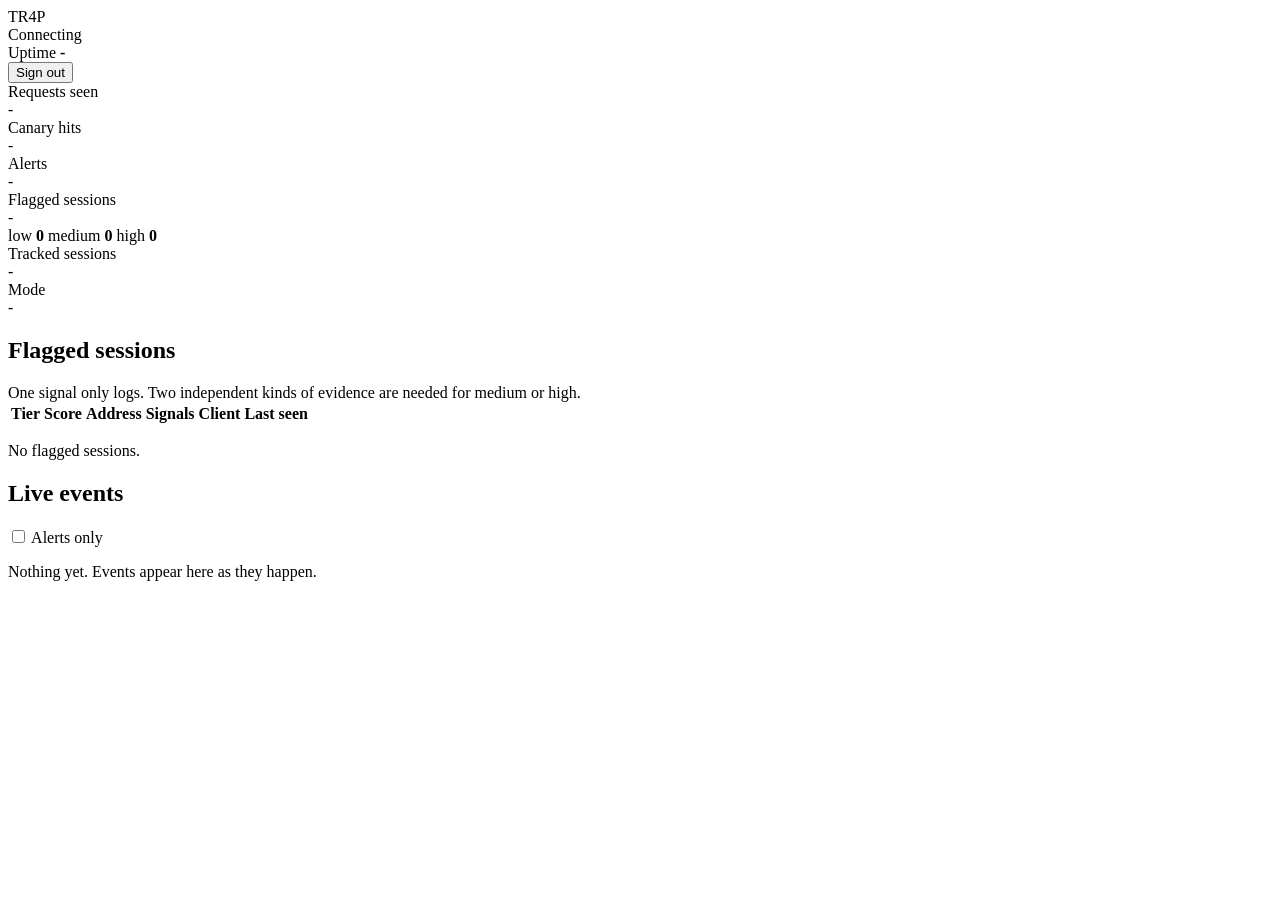
==== src/tr4p/dashboard/static/index.html @ 3fb21024 "Add dashboard with forced password setup, CSRF, rate limiting and live event feed" ====
<!doctype html>
<html lang="en">
<head>
<meta charset="utf-8">
<meta name="viewport" content="width=device-width, initial-scale=1">
<meta name="robots" content="noindex">
<title>TR4P dashboard</title>
<link rel="stylesheet" href="/static/app.css">
</head>
<body>
<header class="top">
  <div class="brand">TR4P</div>
  <div class="instance" id="instance"></div>
  <div class="status" id="status" data-state="unknown" role="status" aria-live="polite">
    <span class="dot" aria-hidden="true"></span><span id="status-text">Connecting</span>
  </div>
  <div class="uptime">Uptime <strong id="uptime">-</strong></div>
  <button id="logout" class="ghost" type="button">Sign out</button>
</header>

<main>
  <section class="cards" aria-label="Summary">
    <div class="card"><div class="label">Requests seen</div><div class="value" id="c-requests">-</div></div>
    <div class="card"><div class="label">Canary hits</div><div class="value" id="c-canary">-</div></div>
    <div class="card"><div class="label">Alerts</div><div class="value" id="c-alerts">-</div></div>
    <div class="card">
      <div class="label">Flagged sessions</div>
      <div class="value" id="c-flagged">-</div>
      <div class="split">
        <span class="tier tier-low">low <b id="c-low">0</b></span>
        <span class="tier tier-medium">medium <b id="c-medium">0</b></span>
        <span class="tier tier-high">high <b id="c-high">0</b></span>
      </div>
    </div>
    <div class="card"><div class="label">Tracked sessions</div><div class="value" id="c-tracked">-</div></div>
    <div class="card"><div class="label">Mode</div><div class="value small" id="c-mode">-</div>
      <div class="split" id="c-rotation"></div></div>
  </section>

  <section class="panel">
    <div class="panel-head">
      <h2>Flagged sessions</h2>
      <span class="note">One signal only logs. Two independent kinds of evidence are needed for medium or high.</span>
    </div>
    <div class="table-wrap">
      <table>
        <thead>
          <tr><th>Tier</th><th>Score</th><th>Address</th><th>Signals</th><th>Client</th><th>Last seen</th><th></th></tr>
        </thead>
        <tbody id="sessions"></tbody>
      </table>
      <p class="empty" id="sessions-empty">No flagged sessions.</p>
    </div>
  </section>

  <section class="panel">
    <div class="panel-head">
      <h2>Live events</h2>
      <label class="check"><input type="checkbox" id="alerts-only"> Alerts only</label>
    </div>
    <ol class="feed" id="feed" aria-live="off"></ol>
    <p class="empty" id="feed-empty">Nothing yet. Events appear here as they happen.</p>
  </section>
</main>

<script src="/static/app.js"></script>
</body>
</html>
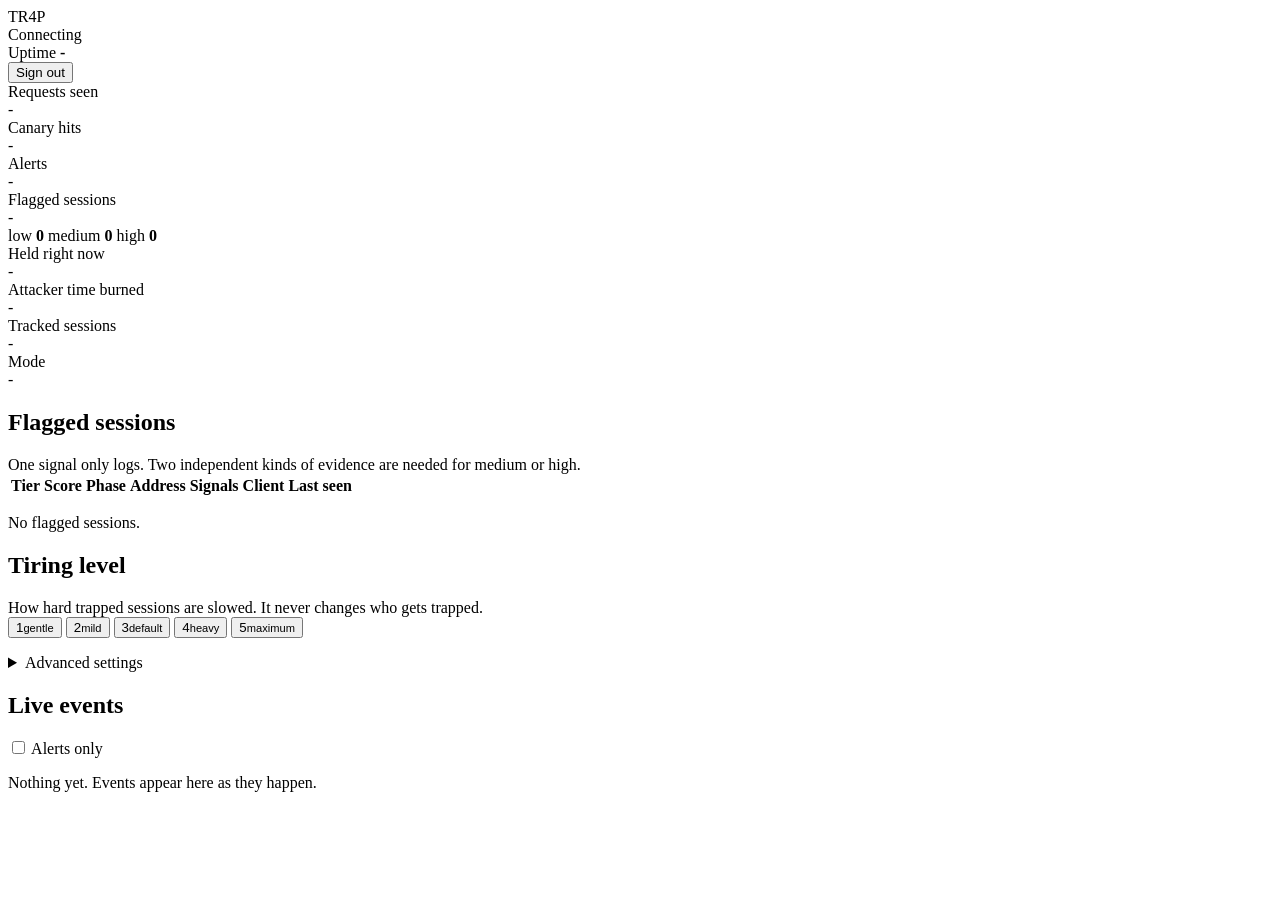
==== commit 70693ee6: "Add tiring levels, live settings and a session timeline to the dashboard" ====
--- a/src/tr4p/dashboard/static/index.html
+++ b/src/tr4p/dashboard/static/index.html
@@ -32,6 +32,16 @@
         <span class="tier tier-high">high <b id="c-high">0</b></span>
       </div>
     </div>
+    <div class="card">
+      <div class="label">Held right now</div>
+      <div class="value" id="c-held">-</div>
+      <div class="split" id="c-held-note"></div>
+    </div>
+    <div class="card">
+      <div class="label">Attacker time burned</div>
+      <div class="value" id="c-burned">-</div>
+      <div class="split" id="c-burned-note"></div>
+    </div>
     <div class="card"><div class="label">Tracked sessions</div><div class="value" id="c-tracked">-</div></div>
     <div class="card"><div class="label">Mode</div><div class="value small" id="c-mode">-</div>
       <div class="split" id="c-rotation"></div></div>
@@ -45,11 +55,62 @@
     <div class="table-wrap">
       <table>
         <thead>
-          <tr><th>Tier</th><th>Score</th><th>Address</th><th>Signals</th><th>Client</th><th>Last seen</th><th></th></tr>
+          <tr><th>Tier</th><th>Score</th><th>Phase</th><th>Address</th><th>Signals</th><th>Client</th><th>Last seen</th><th></th></tr>
         </thead>
         <tbody id="sessions"></tbody>
       </table>
       <p class="empty" id="sessions-empty">No flagged sessions.</p>
+    </div>
+  </section>
+
+  <section class="panel" id="timeline-panel" hidden>
+    <div class="panel-head">
+      <h2>Session timeline</h2>
+      <span class="note" id="timeline-summary"></span>
+      <button id="timeline-close" class="ghost push" type="button">Close</button>
+    </div>
+    <ol class="feed" id="timeline"></ol>
+    <p class="empty" id="timeline-empty" hidden>No recorded events for this session.</p>
+  </section>
+
+  <section class="panel">
+    <div class="panel-head">
+      <h2>Tiring level</h2>
+      <span class="note">How hard trapped sessions are slowed. It never changes who gets trapped.</span>
+    </div>
+    <div class="settings">
+      <div class="levels" id="levels" role="group" aria-label="Tiring level">
+        <button type="button" class="level" data-level="1">1<small>gentle</small></button>
+        <button type="button" class="level" data-level="2">2<small>mild</small></button>
+        <button type="button" class="level" data-level="3">3<small>default</small></button>
+        <button type="button" class="level" data-level="4">4<small>heavy</small></button>
+        <button type="button" class="level" data-level="5">5<small>maximum</small></button>
+      </div>
+      <p class="note" id="level-note"></p>
+      <details>
+        <summary>Advanced settings</summary>
+        <form id="settings-form" class="fields" novalidate>
+          <label>First delay (seconds)
+            <input type="number" name="tarpit.base_delay" min="0.1" max="60" step="0.1"></label>
+          <label>Longest delay (seconds)
+            <input type="number" name="tarpit.max_delay" min="0.1" max="300" step="0.1"></label>
+          <label>Longest delay, medium tier (seconds)
+            <input type="number" name="tarpit.light_max_delay" min="0.1" max="300" step="0.1"></label>
+          <label>Sessions held at once
+            <input type="number" name="tarpit.max_sessions" min="10" max="100000" step="1"></label>
+          <label>Score for medium tier
+            <input type="number" name="detection.medium_threshold" min="1" max="100" step="1"></label>
+          <label>Score for high tier
+            <input type="number" name="detection.trap_threshold" min="1" max="100" step="1"></label>
+          <label class="check"><input type="checkbox" name="tarpit.enabled"> Tarpit on</label>
+          <label class="check"><input type="checkbox" name="tarpit.adaptive"> Adaptive difficulty
+            (trapped sessions only)</label>
+          <div class="actions">
+            <button type="submit" class="primary">Save</button>
+            <span id="settings-message" role="status"></span>
+          </div>
+        </form>
+      </details>
     </div>
   </section>
 
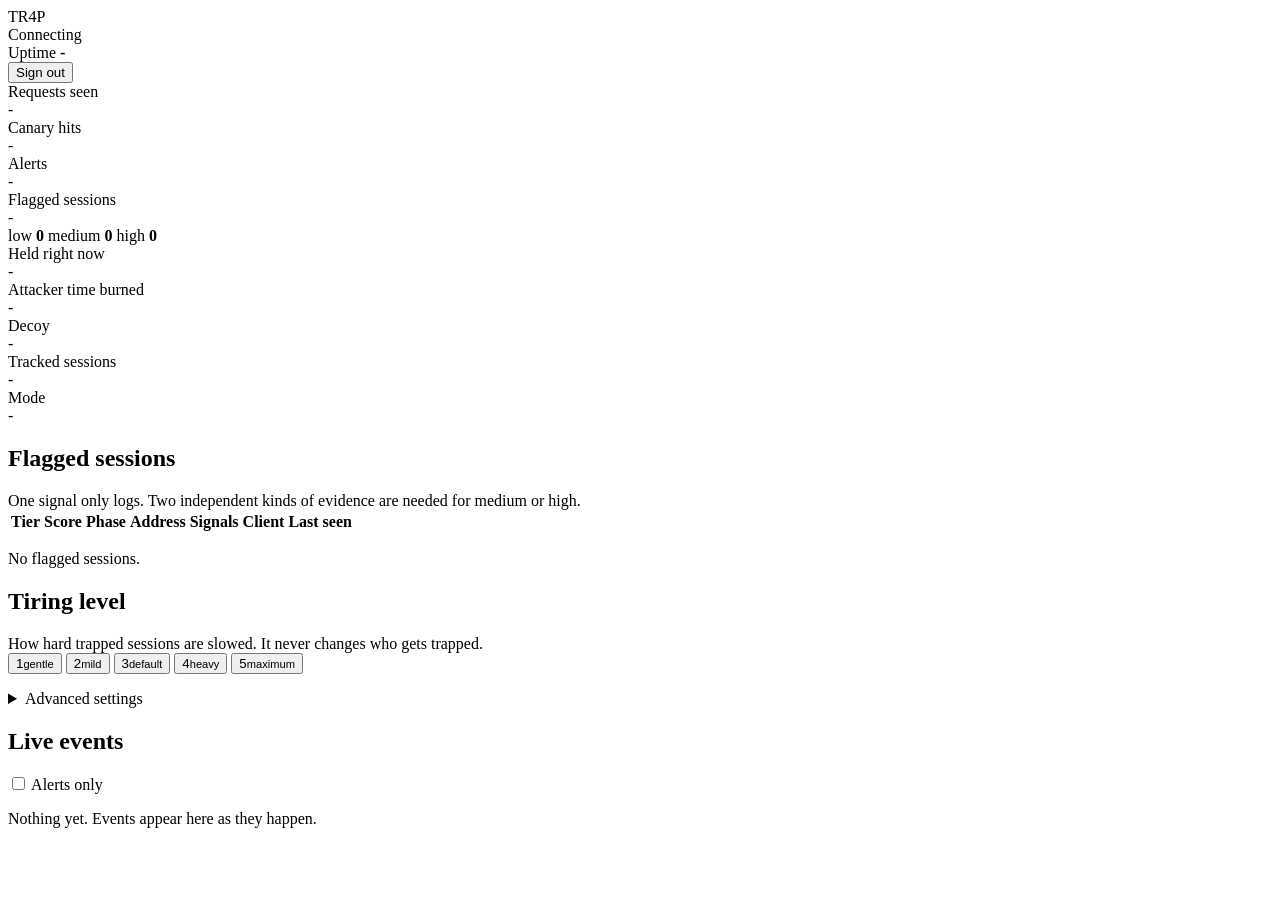
==== commit 6f41b0ce: "Route high-tier sessions to the decoy, failing closed, with sensitive-touch alerts" ====
--- a/src/tr4p/dashboard/static/index.html
+++ b/src/tr4p/dashboard/static/index.html
@@ -22,7 +22,8 @@
   <section class="cards" aria-label="Summary">
     <div class="card"><div class="label">Requests seen</div><div class="value" id="c-requests">-</div></div>
     <div class="card"><div class="label">Canary hits</div><div class="value" id="c-canary">-</div></div>
-    <div class="card"><div class="label">Alerts</div><div class="value" id="c-alerts">-</div></div>
+    <div class="card"><div class="label">Alerts</div><div class="value" id="c-alerts">-</div>
+      <div class="split" id="c-alerts-note"></div></div>
     <div class="card">
       <div class="label">Flagged sessions</div>
       <div class="value" id="c-flagged">-</div>
@@ -41,6 +42,11 @@
       <div class="label">Attacker time burned</div>
       <div class="value" id="c-burned">-</div>
       <div class="split" id="c-burned-note"></div>
+    </div>
+    <div class="card">
+      <div class="label">Decoy</div>
+      <div class="value small" id="c-decoy">-</div>
+      <div class="split" id="c-decoy-note"></div>
     </div>
     <div class="card"><div class="label">Tracked sessions</div><div class="value" id="c-tracked">-</div></div>
     <div class="card"><div class="label">Mode</div><div class="value small" id="c-mode">-</div>
@@ -98,6 +104,10 @@
             <input type="number" name="tarpit.light_max_delay" min="0.1" max="300" step="0.1"></label>
           <label>Sessions held at once
             <input type="number" name="tarpit.max_sessions" min="10" max="100000" step="1"></label>
+          <label>Rabbit-hole depth (levels)
+            <input type="number" name="maze.rabbit_depth" min="1" max="12" step="1"></label>
+          <label>Redirect chance, high tier (0-1)
+            <input type="number" name="maze.redirect_chance" min="0" max="1" step="0.01"></label>
           <label>Score for medium tier
             <input type="number" name="detection.medium_threshold" min="1" max="100" step="1"></label>
           <label>Score for high tier
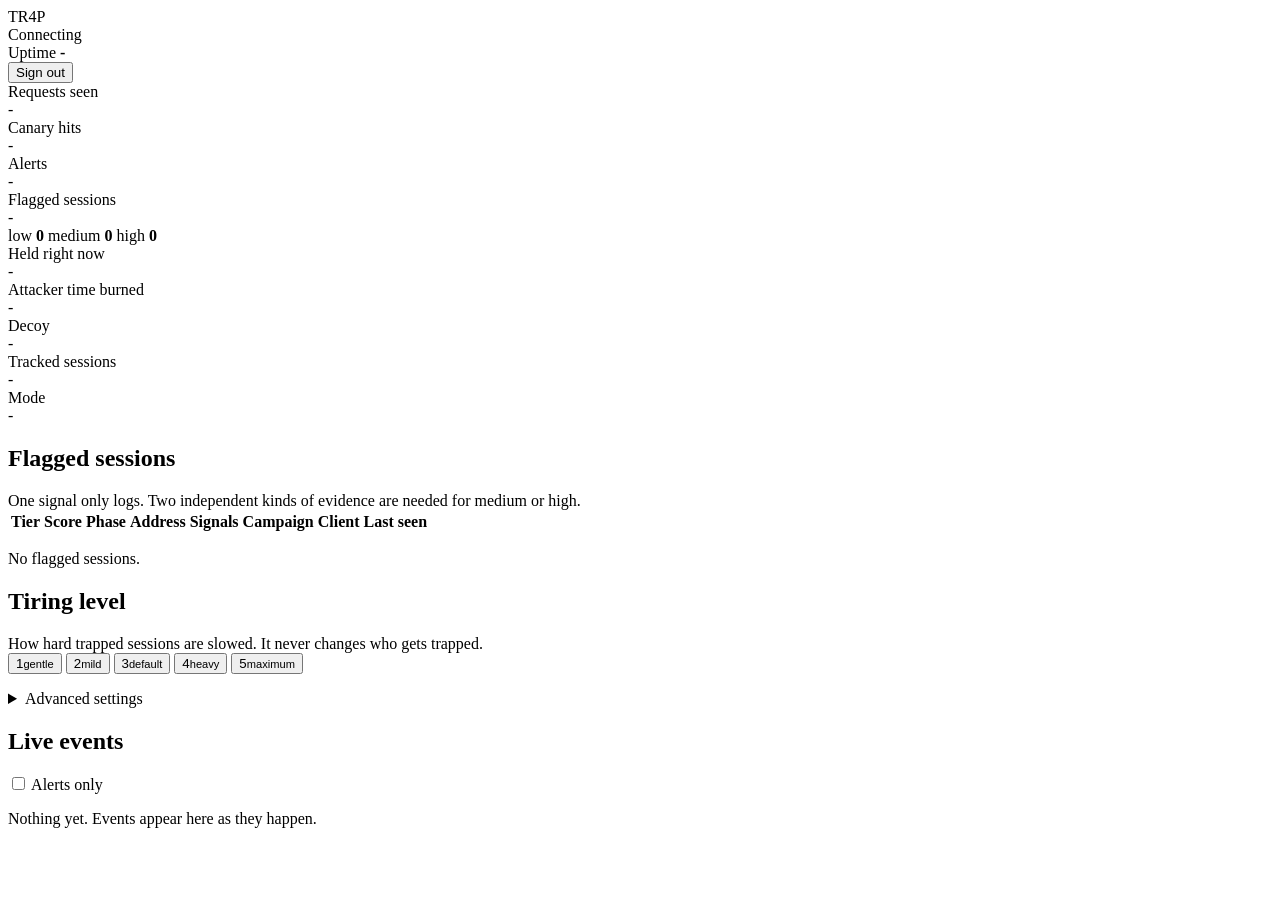
==== commit 5994abc6: "Issue secrets per session, link campaigns, add bait cookie, update tests and docs" ====
--- a/src/tr4p/dashboard/static/index.html
+++ b/src/tr4p/dashboard/static/index.html
@@ -61,7 +61,7 @@
     <div class="table-wrap">
       <table>
         <thead>
-          <tr><th>Tier</th><th>Score</th><th>Phase</th><th>Address</th><th>Signals</th><th>Client</th><th>Last seen</th><th></th></tr>
+          <tr><th>Tier</th><th>Score</th><th>Phase</th><th>Address</th><th>Signals</th><th>Campaign</th><th>Client</th><th>Last seen</th><th></th></tr>
         </thead>
         <tbody id="sessions"></tbody>
       </table>
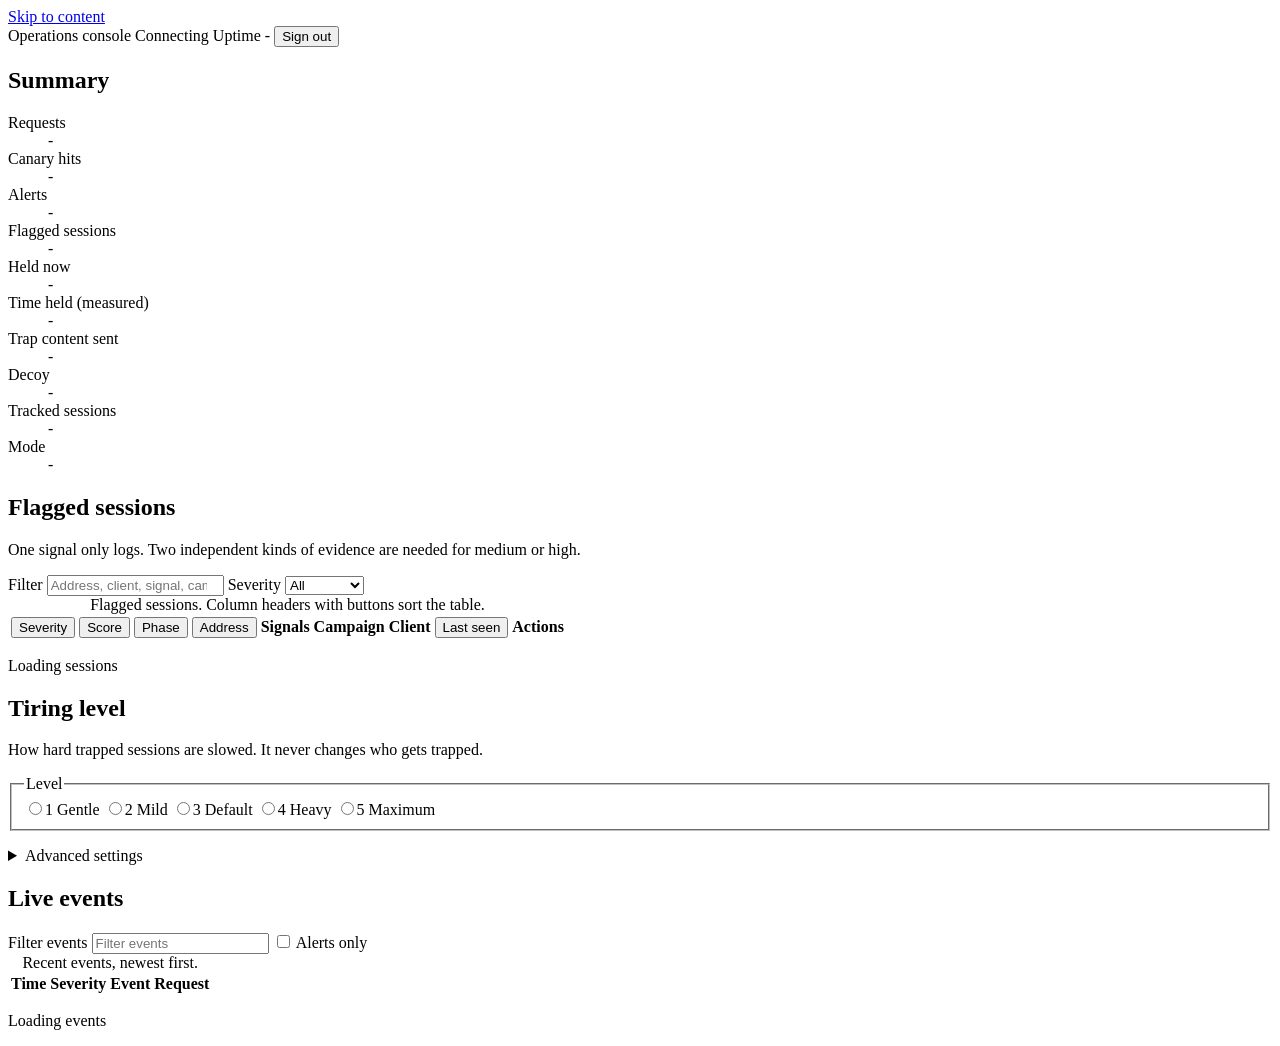
==== commit 60a65be0: "Redesign the dashboard as an operations console and test it in a browser" ====
--- a/src/tr4p/dashboard/static/index.html
+++ b/src/tr4p/dashboard/static/index.html
@@ -4,136 +4,164 @@
 <meta charset="utf-8">
 <meta name="viewport" content="width=device-width, initial-scale=1">
 <meta name="robots" content="noindex">
-<title>TR4P dashboard</title>
+<link rel="icon" href="data:,">
+<title>Operations console</title>
+<link rel="stylesheet" href="/static/tokens.css">
 <link rel="stylesheet" href="/static/app.css">
 </head>
 <body>
-<header class="top">
-  <div class="brand">TR4P</div>
-  <div class="instance" id="instance"></div>
-  <div class="status" id="status" data-state="unknown" role="status" aria-live="polite">
-    <span class="dot" aria-hidden="true"></span><span id="status-text">Connecting</span>
-  </div>
-  <div class="uptime">Uptime <strong id="uptime">-</strong></div>
-  <button id="logout" class="ghost" type="button">Sign out</button>
+<a class="skip" href="#main">Skip to content</a>
+<header class="bar">
+  <span class="brand">Operations console</span>
+  <span class="instance mono" id="instance"></span>
+  <span class="pill" id="status" data-state="unknown" role="status" aria-live="polite">
+    <span class="pill-icon" id="status-icon"></span><span id="status-text">Connecting</span>
+  </span>
+  <span class="uptime muted">Uptime <span class="mono" id="uptime">-</span></span>
+  <button id="logout" class="btn" type="button">Sign out</button>
 </header>
 
-<main>
-  <section class="cards" aria-label="Summary">
-    <div class="card"><div class="label">Requests seen</div><div class="value" id="c-requests">-</div></div>
-    <div class="card"><div class="label">Canary hits</div><div class="value" id="c-canary">-</div></div>
-    <div class="card"><div class="label">Alerts</div><div class="value" id="c-alerts">-</div>
-      <div class="split" id="c-alerts-note"></div></div>
-    <div class="card">
-      <div class="label">Flagged sessions</div>
-      <div class="value" id="c-flagged">-</div>
-      <div class="split">
-        <span class="tier tier-low">low <b id="c-low">0</b></span>
-        <span class="tier tier-medium">medium <b id="c-medium">0</b></span>
-        <span class="tier tier-high">high <b id="c-high">0</b></span>
-      </div>
-    </div>
-    <div class="card">
-      <div class="label">Held right now</div>
-      <div class="value" id="c-held">-</div>
-      <div class="split" id="c-held-note"></div>
-    </div>
-    <div class="card">
-      <div class="label">Attacker time burned</div>
-      <div class="value" id="c-burned">-</div>
-      <div class="split" id="c-burned-note"></div>
-    </div>
-    <div class="card">
-      <div class="label">Decoy</div>
-      <div class="value small" id="c-decoy">-</div>
-      <div class="split" id="c-decoy-note"></div>
-    </div>
-    <div class="card"><div class="label">Tracked sessions</div><div class="value" id="c-tracked">-</div></div>
-    <div class="card"><div class="label">Mode</div><div class="value small" id="c-mode">-</div>
-      <div class="split" id="c-rotation"></div></div>
+<main id="main">
+  <section class="panel" aria-labelledby="h-summary">
+    <h1 id="h-summary" class="panel-title">Summary</h1>
+    <dl class="stats" id="stats">
+      <div class="stat"><dt>Requests</dt><dd class="mono" id="s-requests">-</dd></div>
+      <div class="stat"><dt>Canary hits</dt><dd class="mono" id="s-canary">-</dd></div>
+      <div class="stat"><dt>Alerts</dt><dd class="mono" id="s-alerts">-</dd><dd class="note" id="n-alerts"></dd></div>
+      <div class="stat"><dt>Flagged sessions</dt><dd class="mono" id="s-flagged">-</dd><dd class="note" id="n-flagged"></dd></div>
+      <div class="stat"><dt>Held now</dt><dd class="mono" id="s-held">-</dd><dd class="note" id="n-held"></dd></div>
+      <div class="stat"><dt>Time held (measured)</dt><dd class="mono" id="s-burned">-</dd><dd class="note" id="n-burned"></dd></div>
+      <div class="stat"><dt>Trap content sent</dt><dd class="mono" id="s-bytes">-</dd><dd class="note" id="n-bytes"></dd></div>
+      <div class="stat"><dt>Decoy</dt><dd id="s-decoy">-</dd><dd class="note" id="n-decoy"></dd></div>
+      <div class="stat"><dt>Tracked sessions</dt><dd class="mono" id="s-tracked">-</dd></div>
+      <div class="stat"><dt>Mode</dt><dd id="s-mode">-</dd><dd class="note" id="n-mode"></dd></div>
+    </dl>
   </section>
 
-  <section class="panel">
+  <section class="panel" aria-labelledby="h-sessions">
     <div class="panel-head">
-      <h2>Flagged sessions</h2>
-      <span class="note">One signal only logs. Two independent kinds of evidence are needed for medium or high.</span>
+      <h2 id="h-sessions" class="panel-title">Flagged sessions</h2>
+      <p class="muted help">One signal only logs. Two independent kinds of evidence are needed for medium or high.</p>
     </div>
-    <div class="table-wrap">
-      <table>
+    <div class="toolbar">
+      <label for="session-filter">Filter</label>
+      <input id="session-filter" type="search" placeholder="Address, client, signal, campaign" autocomplete="off">
+      <label for="tier-filter">Severity</label>
+      <select id="tier-filter">
+        <option value="">All</option><option value="high">High</option><option value="medium">Medium</option>
+        <option value="low">Low</option><option value="released">Released</option>
+      </select>
+      <span class="muted mono" id="session-count" role="status" aria-live="polite"></span>
+    </div>
+    <div class="table-wrap" tabindex="0" role="region" aria-labelledby="h-sessions">
+      <table id="sessions-table">
+        <caption class="visually-hidden">Flagged sessions. Column headers with buttons sort the table.</caption>
         <thead>
-          <tr><th>Tier</th><th>Score</th><th>Phase</th><th>Address</th><th>Signals</th><th>Campaign</th><th>Client</th><th>Last seen</th><th></th></tr>
+          <tr>
+            <th scope="col" data-sort="tier" aria-sort="none"><button class="sortbtn" type="button">Severity</button></th>
+            <th scope="col" data-sort="score" aria-sort="none"><button class="sortbtn" type="button">Score</button></th>
+            <th scope="col" data-sort="phase" aria-sort="none"><button class="sortbtn" type="button">Phase</button></th>
+            <th scope="col" data-sort="ip" aria-sort="none"><button class="sortbtn" type="button">Address</button></th>
+            <th scope="col">Signals</th>
+            <th scope="col">Campaign</th>
+            <th scope="col">Client</th>
+            <th scope="col" data-sort="last_seen" aria-sort="none"><button class="sortbtn" type="button">Last seen</button></th>
+            <th scope="col"><span class="visually-hidden">Actions</span></th>
+          </tr>
         </thead>
         <tbody id="sessions"></tbody>
       </table>
-      <p class="empty" id="sessions-empty">No flagged sessions.</p>
+      <p class="state" id="sessions-state">Loading sessions</p>
     </div>
   </section>
 
-  <section class="panel" id="timeline-panel" hidden>
+  <section class="panel" id="detail" aria-labelledby="detail-title" hidden>
     <div class="panel-head">
-      <h2>Session timeline</h2>
-      <span class="note" id="timeline-summary"></span>
-      <button id="timeline-close" class="ghost push" type="button">Close</button>
+      <h2 id="detail-title" class="panel-title" tabindex="-1">Session detail</h2>
+      <span class="spacer"></span>
+      <a id="report-md" class="btn" href="#" download>Incident report (Markdown)</a>
+      <a id="report-json" class="btn" href="#" download>Incident report (JSON)</a>
+      <button id="detail-close" class="btn" type="button">Close</button>
     </div>
-    <ol class="feed" id="timeline"></ol>
-    <p class="empty" id="timeline-empty" hidden>No recorded events for this session.</p>
-  </section>
-
-  <section class="panel">
-    <div class="panel-head">
-      <h2>Tiring level</h2>
-      <span class="note">How hard trapped sessions are slowed. It never changes who gets trapped.</span>
-    </div>
-    <div class="settings">
-      <div class="levels" id="levels" role="group" aria-label="Tiring level">
-        <button type="button" class="level" data-level="1">1<small>gentle</small></button>
-        <button type="button" class="level" data-level="2">2<small>mild</small></button>
-        <button type="button" class="level" data-level="3">3<small>default</small></button>
-        <button type="button" class="level" data-level="4">4<small>heavy</small></button>
-        <button type="button" class="level" data-level="5">5<small>maximum</small></button>
-      </div>
-      <p class="note" id="level-note"></p>
-      <details>
-        <summary>Advanced settings</summary>
-        <form id="settings-form" class="fields" novalidate>
-          <label>First delay (seconds)
-            <input type="number" name="tarpit.base_delay" min="0.1" max="60" step="0.1"></label>
-          <label>Longest delay (seconds)
-            <input type="number" name="tarpit.max_delay" min="0.1" max="300" step="0.1"></label>
-          <label>Longest delay, medium tier (seconds)
-            <input type="number" name="tarpit.light_max_delay" min="0.1" max="300" step="0.1"></label>
-          <label>Sessions held at once
-            <input type="number" name="tarpit.max_sessions" min="10" max="100000" step="1"></label>
-          <label>Rabbit-hole depth (levels)
-            <input type="number" name="maze.rabbit_depth" min="1" max="12" step="1"></label>
-          <label>Redirect chance, high tier (0-1)
-            <input type="number" name="maze.redirect_chance" min="0" max="1" step="0.01"></label>
-          <label>Score for medium tier
-            <input type="number" name="detection.medium_threshold" min="1" max="100" step="1"></label>
-          <label>Score for high tier
-            <input type="number" name="detection.trap_threshold" min="1" max="100" step="1"></label>
-          <label class="check"><input type="checkbox" name="tarpit.enabled"> Tarpit on</label>
-          <label class="check"><input type="checkbox" name="tarpit.adaptive"> Adaptive difficulty
-            (trapped sessions only)</label>
-          <div class="actions">
-            <button type="submit" class="primary">Save</button>
-            <span id="settings-message" role="status"></span>
-          </div>
-        </form>
-      </details>
+    <dl class="facts" id="facts"></dl>
+    <h3 class="sub">Playbook</h3>
+    <ol class="playbook" id="playbook"></ol>
+    <p class="note-line" id="playbook-note"></p>
+    <h3 class="sub">Linked sessions</h3>
+    <ul class="linked" id="linked"></ul>
+    <h3 class="sub">Timeline</h3>
+    <div class="table-wrap" tabindex="0" role="region" aria-label="Session timeline">
+      <table>
+        <caption class="visually-hidden">Events recorded for this session, oldest first.</caption>
+        <thead><tr><th scope="col">Time</th><th scope="col">Severity</th><th scope="col">Event</th><th scope="col">Request</th></tr></thead>
+        <tbody id="timeline"></tbody>
+      </table>
+      <p class="state" id="timeline-state"></p>
     </div>
   </section>
 
-  <section class="panel">
+  <section class="panel" aria-labelledby="h-level">
+    <h2 id="h-level" class="panel-title">Tiring level</h2>
+    <p class="muted help">How hard trapped sessions are slowed. It never changes who gets trapped.</p>
+    <form id="level-form" class="settings">
+      <fieldset class="levels">
+        <legend>Level</legend>
+        <label class="level"><input type="radio" name="level" value="1"><span>1 Gentle</span></label>
+        <label class="level"><input type="radio" name="level" value="2"><span>2 Mild</span></label>
+        <label class="level"><input type="radio" name="level" value="3"><span>3 Default</span></label>
+        <label class="level"><input type="radio" name="level" value="4"><span>4 Heavy</span></label>
+        <label class="level"><input type="radio" name="level" value="5"><span>5 Maximum</span></label>
+      </fieldset>
+    </form>
+    <p class="muted" id="level-note"></p>
+    <p class="note-line" id="level-message" role="status" aria-live="polite"></p>
+    <details class="advanced">
+      <summary>Advanced settings</summary>
+      <form id="settings-form" class="fields" novalidate>
+        <div class="field"><label for="f-base">First delay (seconds)</label>
+          <input id="f-base" name="tarpit.base_delay" type="number" min="0.1" max="60" step="0.1" inputmode="decimal"></div>
+        <div class="field"><label for="f-max">Longest delay (seconds)</label>
+          <input id="f-max" name="tarpit.max_delay" type="number" min="0.1" max="300" step="0.1" inputmode="decimal"></div>
+        <div class="field"><label for="f-light">Longest delay, medium tier (seconds)</label>
+          <input id="f-light" name="tarpit.light_max_delay" type="number" min="0.1" max="300" step="0.1" inputmode="decimal"></div>
+        <div class="field"><label for="f-sessions">Sessions held at once</label>
+          <input id="f-sessions" name="tarpit.max_sessions" type="number" min="10" max="100000" step="1" inputmode="numeric"></div>
+        <div class="field"><label for="f-depth">Rabbit-hole depth (levels)</label>
+          <input id="f-depth" name="maze.rabbit_depth" type="number" min="1" max="12" step="1" inputmode="numeric"></div>
+        <div class="field"><label for="f-redirect">Redirect chance, high tier (0 to 1)</label>
+          <input id="f-redirect" name="maze.redirect_chance" type="number" min="0" max="1" step="0.01" inputmode="decimal"></div>
+        <div class="field"><label for="f-medium">Score for medium tier</label>
+          <input id="f-medium" name="detection.medium_threshold" type="number" min="1" max="100" step="1" inputmode="numeric"></div>
+        <div class="field"><label for="f-high">Score for high tier</label>
+          <input id="f-high" name="detection.trap_threshold" type="number" min="1" max="100" step="1" inputmode="numeric"></div>
+        <div class="field check"><input id="f-enabled" name="tarpit.enabled" type="checkbox"><label for="f-enabled">Tarpit on</label></div>
+        <div class="field check"><input id="f-adaptive" name="tarpit.adaptive" type="checkbox"><label for="f-adaptive">Adaptive difficulty (trapped sessions only)</label></div>
+        <div class="actions">
+          <button type="submit" class="btn primary">Save settings</button>
+          <span id="settings-message" role="status" aria-live="polite"></span>
+        </div>
+      </form>
+    </details>
+  </section>
+
+  <section class="panel" aria-labelledby="h-feed">
     <div class="panel-head">
-      <h2>Live events</h2>
-      <label class="check"><input type="checkbox" id="alerts-only"> Alerts only</label>
+      <h2 id="h-feed" class="panel-title">Live events</h2>
+      <span class="spacer"></span>
+      <label for="feed-filter" class="visually-hidden">Filter events</label>
+      <input id="feed-filter" type="search" placeholder="Filter events" autocomplete="off">
+      <label class="check-inline"><input type="checkbox" id="alerts-only"> Alerts only</label>
     </div>
-    <ol class="feed" id="feed" aria-live="off"></ol>
-    <p class="empty" id="feed-empty">Nothing yet. Events appear here as they happen.</p>
+    <div class="table-wrap" tabindex="0" role="region" aria-labelledby="h-feed">
+      <table>
+        <caption class="visually-hidden">Recent events, newest first.</caption>
+        <thead><tr><th scope="col">Time</th><th scope="col">Severity</th><th scope="col">Event</th><th scope="col">Request</th></tr></thead>
+        <tbody id="feed"></tbody>
+      </table>
+      <p class="state" id="feed-state">Loading events</p>
+    </div>
   </section>
 </main>
-
 <script src="/static/app.js"></script>
 </body>
 </html>
